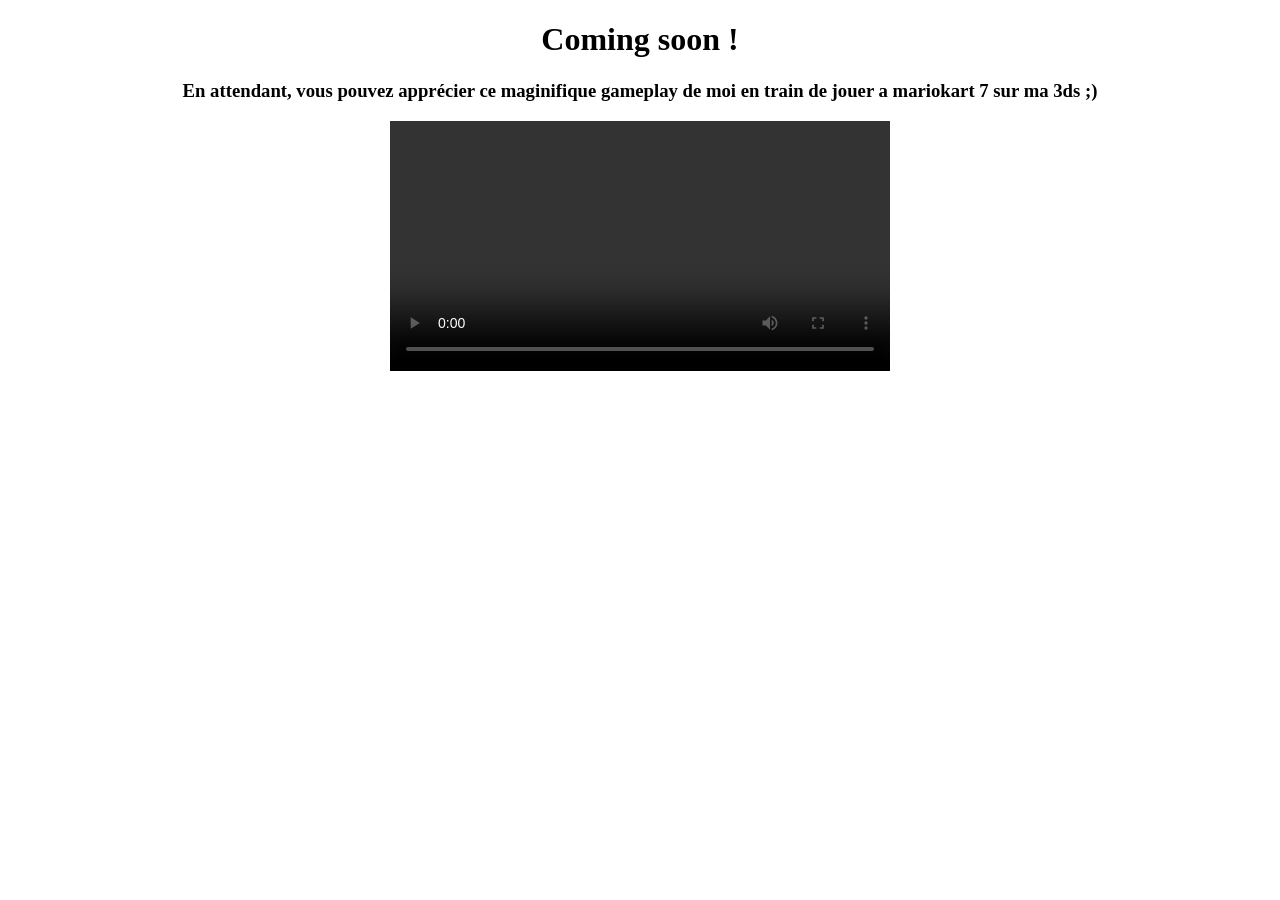
==== index.html @ 4152370b "add d'une page pr l'arrivée en attendant mon level" ====
<!DOCTYPE html>
<html lang="fr">

<head>
    <meta charset="UTF-8">
    <meta name="viewport" content="width=device-width, initial-scale=1.0">
    <link rel="stylesheet" href="style.css">
    <title>Coming soon !</title>
</head>

<body>
    <center>
        <h1>Coming soon !</h1>
    </center>
    <center>
        <h3>En attendant, vous pouvez apprécier ce maginifique gameplay de moi en train de jouer a mariokart 7 sur ma
            3ds ;)</h3>
    </center>
    <center>
        <video controls width="500">
            <source src="" type="video/mp4">
        </video>
    </center>
</body>

</html>
---- style.css ----
root {
  --background-color: #1e1e1e;
  --text-color: #ffffff;
  --link-color: #1e90ff;
  --font-family: 'Arial', sans-serif;
  --font-size: 16px;
  --background-image: url("/home/thevaro93/Images/wallpaper/miku_green_win7wallpaper_pfp.png");
}
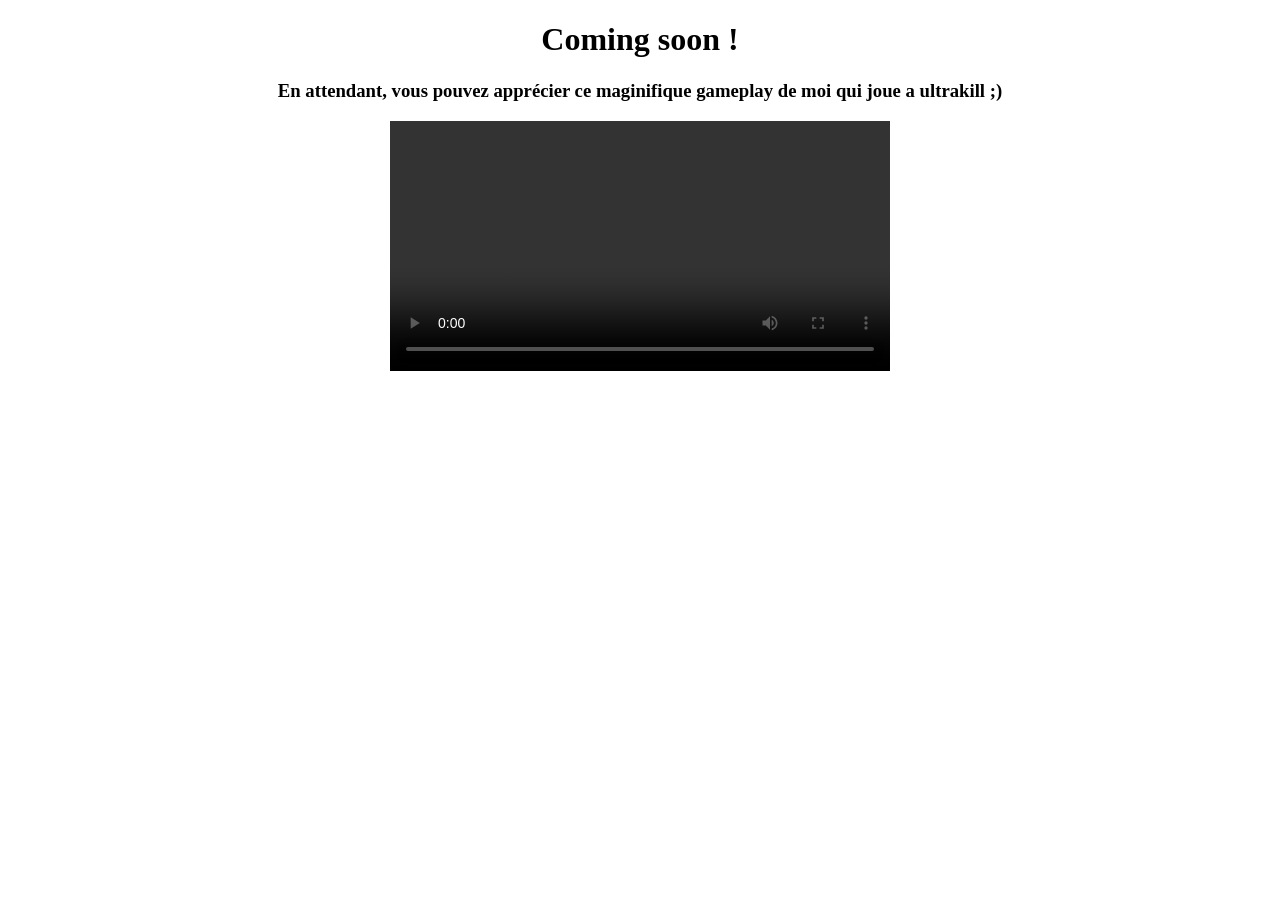
==== commit 15f37719: "correct du site et add de la video" ====
--- a/index.html
+++ b/index.html
@@ -13,12 +13,11 @@
         <h1>Coming soon !</h1>
     </center>
     <center>
-        <h3>En attendant, vous pouvez apprécier ce maginifique gameplay de moi en train de jouer a mariokart 7 sur ma
-            3ds ;)</h3>
+        <h3>En attendant, vous pouvez apprécier ce maginifique gameplay de moi qui joue a ultrakill ;)</h3>
     </center>
     <center>
         <video controls width="500">
-            <source src="" type="video/mp4">
+            <source src="https://zerostorage.net/api/files/51d42815-d029-4406-a25d-2117696481d2/stream" type="video/mp4">
         </video>
     </center>
 </body>
